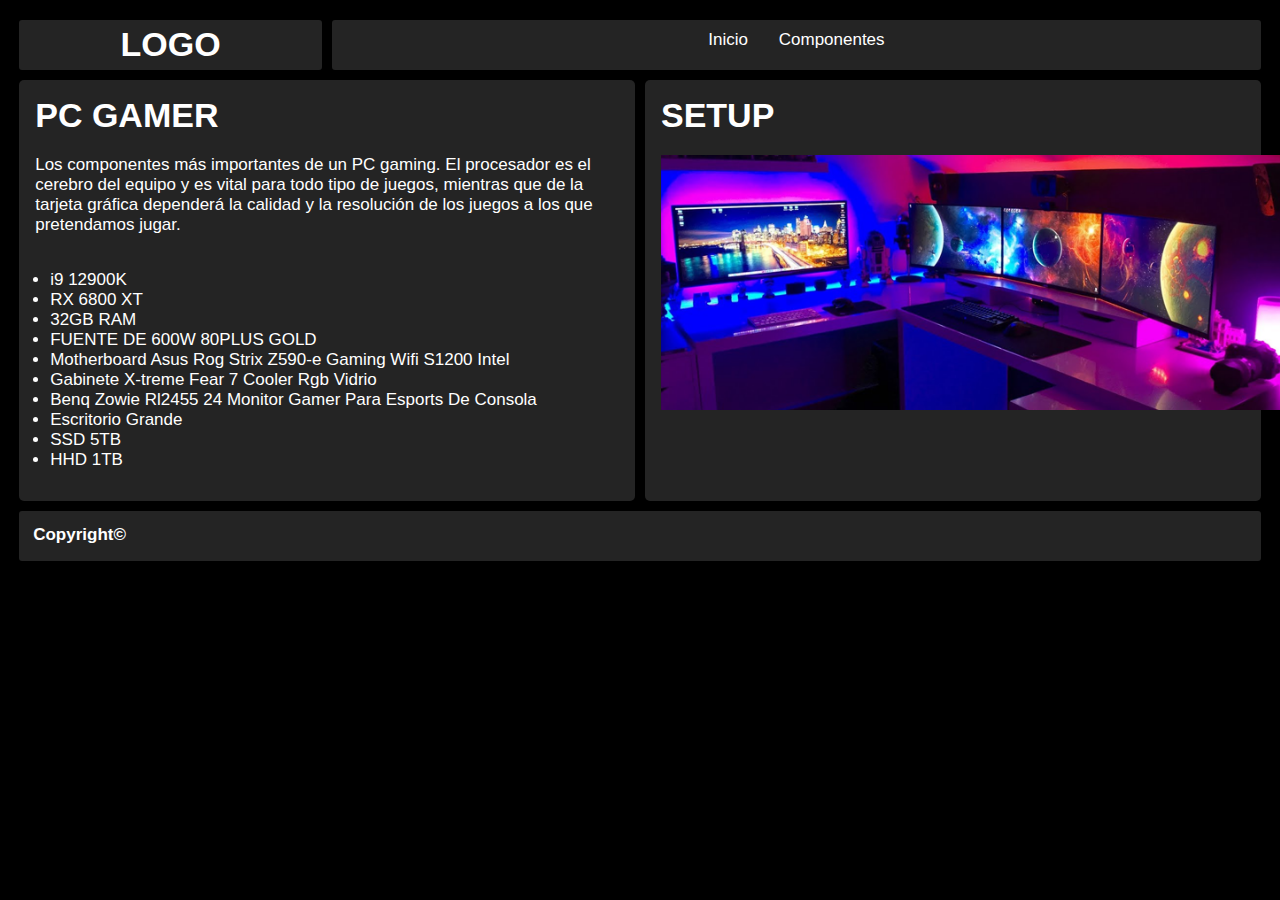
==== index.html @ da072f20 "primer commit" ====
<!DOCTYPE html>
<html lang="en">
<head>
    <meta charset="UTF-8">
    <meta http-equiv="X-UA-Compatible" content="IE=edge">
    <meta name="viewport" content="width=device-width, initial-scale=1.0">
    <link rel="stylesheet" href="https://cdnjs.cloudflare.com/ajax/libs/animate.css/4.1.1/animate.min.css"/>
    <link rel="stylesheet" href="estilo.css">
    <title>Desafio</title>
</head>
<body>
    <div class="contenedor">
        <header class="logo">
            <H1 class="wow animate__animated animate__bounceInDown">LOGO</H1>
        </header>
        <nav class="nav">
            <a href="index.html" class="barra">Inicio</a>
            <a href="componentes.html" class="barra">Componentes</a>
        </nav>
        <section class="pc">
        <main>
        <h1 class="aparecer">PC GAMER</h1>
        <br>
        <P>
            Los componentes más importantes de un PC gaming. El procesador es el cerebro del equipo y es vital para todo tipo de juegos, mientras que de la tarjeta gráfica dependerá la calidad y la resolución de los juegos a los que pretendamos jugar.
        </P>
        <br>
        <ul class="lista">
            <li>i9 12900K</li>
            <li>RX 6800 XT</li>
            <li>32GB RAM</li>
            <li>FUENTE DE 600W 80PLUS GOLD</li>
            <li>Motherboard Asus Rog Strix Z590-e Gaming Wifi S1200 Intel</li>
            <li>Gabinete X-treme Fear 7 Cooler Rgb Vidrio</li>
            <li>Benq Zowie Rl2455 24 Monitor Gamer Para Esports De Consola</li>
            <li>Escritorio Grande</li>
            <li>SSD 5TB</li>
            <li>HHD 1TB</li>
    </ul>
    </section>
    <Section class="imagen">
        <h1 class="aparecer2">SETUP</h1>
        <br>
        <img src="setupg.png" alt="" width="620px" class="foto">
    </Section>
    </main>
    <footer class="footer">
        <h4 class="wow animate__animated animate__slideInUp">Copyright©</h4>
    </footer>
</div>
</body>

</html>
---- estilo.css ----
*{
    margin:0;
    padding:0;
    box-sizing: border-box;
}
body{
    background-color:#000000;
    font-family: Arial, Helvetica, sans-serif;
}
.contenedor{
    width: 97%;
	margin: 20px auto;
    display: grid;
    grid-template-columns: repeat(4, 1fr);
	grid-template-rows: repeat(5, auto);
    grid-template-areas: 
        "logo nav nav nav"
        "texto texto imagen imagen"
        "footer footer footer footer";
    gap: 10px;
    font-family:'Gill Sans', 'Gill Sans MT', Calibri, 'Trebuchet MS', sans-serif;
    font-size: 17px;
}
.logo{
    grid-area: logo;
    color:white;
    background-color: #242424;
    text-align: center;
    height: 50px;
    border-radius: 3px;
    padding: 5px;
}
.nav{
    grid-area:nav;
    color:white;
	height: 50px;
    background-color: #242424;
    text-align: center;
    border-radius: 3px;
    padding: 10px;
}
.barra{
    background: #242424;
    color: white;
    padding: 3px;
    margin: 10px;
    text-decoration: none;
}
.lista{
    padding: 15px;
}
.pc{
    grid-area:texto;
    background-color: #242424;
    color: white;
    border-radius: 5px;
    padding: 1rem;
}
.imagen{
    grid-area:imagen;
    background-color: #242424;
    color: white;
    border-radius: 5px;
    padding: 1rem;
}

.footer{
    grid-area:footer;
    background-color: #242424;
    color: white;
    text-align: start;
    height: 50px;
    border-radius: 3px;
    padding: 14px
}
.aparecer{
    animation-duration: 3s;
    animation-name: aparecer;
    animation-iteration-count: infinite;
}
@keyframes aparecer{
    0%{
    opacity: 0;
    }
    50%{
    opacity: 1;
    }
    100%{
    opacity: 0;
    }
}
.aparecer2{
    animation-duration: 3s;
    animation-name: aparecer;
    animation-iteration-count: infinite;
}
@keyframes aparecer2{
    0%{
    opacity: 0;
    }
    50%{
    opacity: 1;
    }
    100%{
    opacity: 0;
    }
}


@media screen and (max-width: 320px){
    body{
        background-color: #242424;
    }
    .contenedor{
        grid-template-areas: 
        "logo nav nav nav"
        "productos productos productos productos"
        "servicios servicios servicios servicios"
        "footer footer footer footer";
        ;
    }
    .foto{
        width: 50px;
    }
    h1{
        font-size:1.8rem;
    }
    h2{
        font-size:1.2rem;
    }
    }
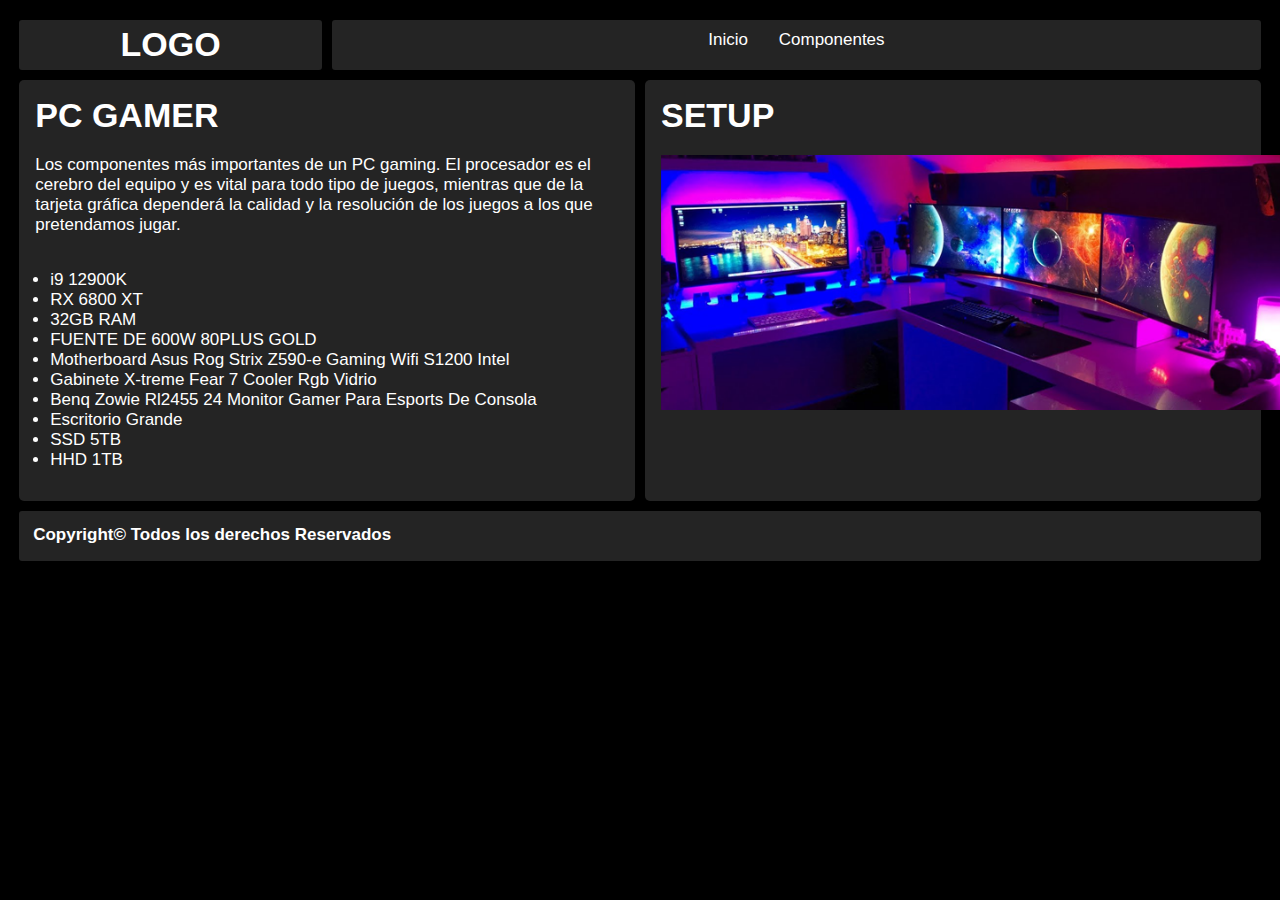
==== commit a4c40927: "terminado" ====
--- a/index.html
+++ b/index.html
@@ -41,11 +41,13 @@
     <Section class="imagen">
         <h1 class="aparecer2">SETUP</h1>
         <br>
-        <img src="setupg.png" alt="" width="620px" class="foto">
+        <div class="tran1">
+        <img src="setupg.png" alt="" width="620px">
+        </div>
     </Section>
     </main>
     <footer class="footer">
-        <h4 class="wow animate__animated animate__slideInUp">Copyright©</h4>
+        <h4 class="wow animate__animated animate__slideInUp">Copyright© Todos los derechos Reservados</h4>
     </footer>
 </div>
 </body>
--- a/estilo.css
+++ b/estilo.css
@@ -6,6 +6,13 @@
 body{
     background-color:#000000;
     font-family: Arial, Helvetica, sans-serif;
+}
+.tran1{
+    transition: all 1s ease;
+}
+.tran1:hover{
+    height: 200;
+    transform: scale(1.1, 1.1);
 }
 .contenedor{
     width: 97%;
